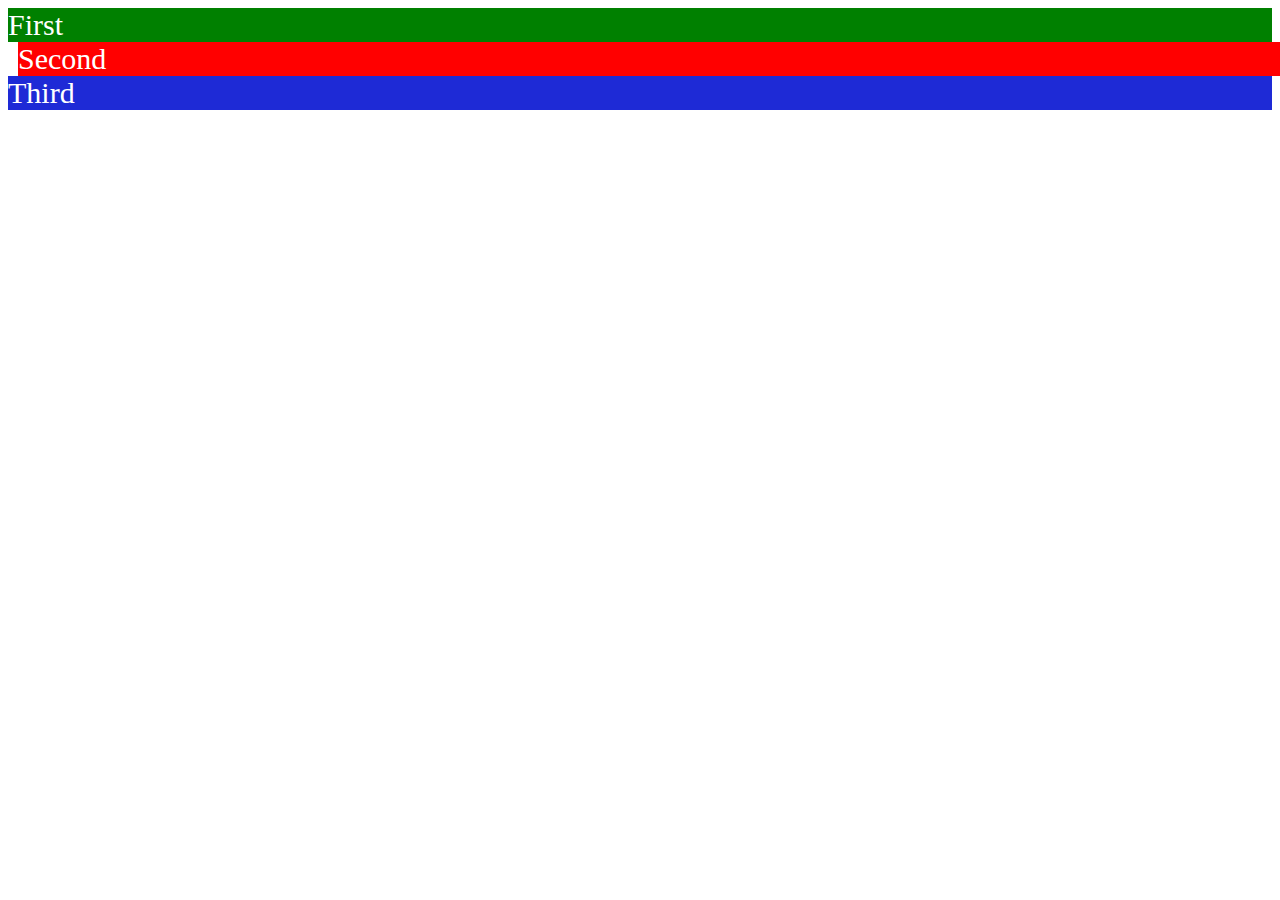
==== CssPositionProperty/cssPosition.html @ 112d130c "cssPosition" ====
<!DOCTYPE html>
<html lang="en">

<head>
    <meta charset="UTF-8">
    <meta name="viewport" content="width=device-width, initial-scale=1.0">
    <meta http-equiv="X-UA-Compatible" content="ie=edge">
    <link rel="stylesheet" href="cssPosition.css">
    <title>CSS Positions Properties</title>
</head>

<body>
    <div class="first comman">First</div>
    <div class="second comman">Second</div>
    <div class="third comman">Third</div>
</body>

</html>
---- CssPositionProperty/cssPosition.css ----
/* CSS Position Property: Static,Relative,Absolute,Fixed,Initial */
.comman{
    font-size: 30px;
    color: white;
}
.first{
    background-color: green;
}

.second{
    background-color: red;
    position: relative;
    left: 10px;
}

.third{
    background-color: rgb(30, 42, 214);
}

/* Default position property is Static.Position don't interfear */
/* If position is relative and if u are giving lent: right: top: 10px , it will give spage from origin. */
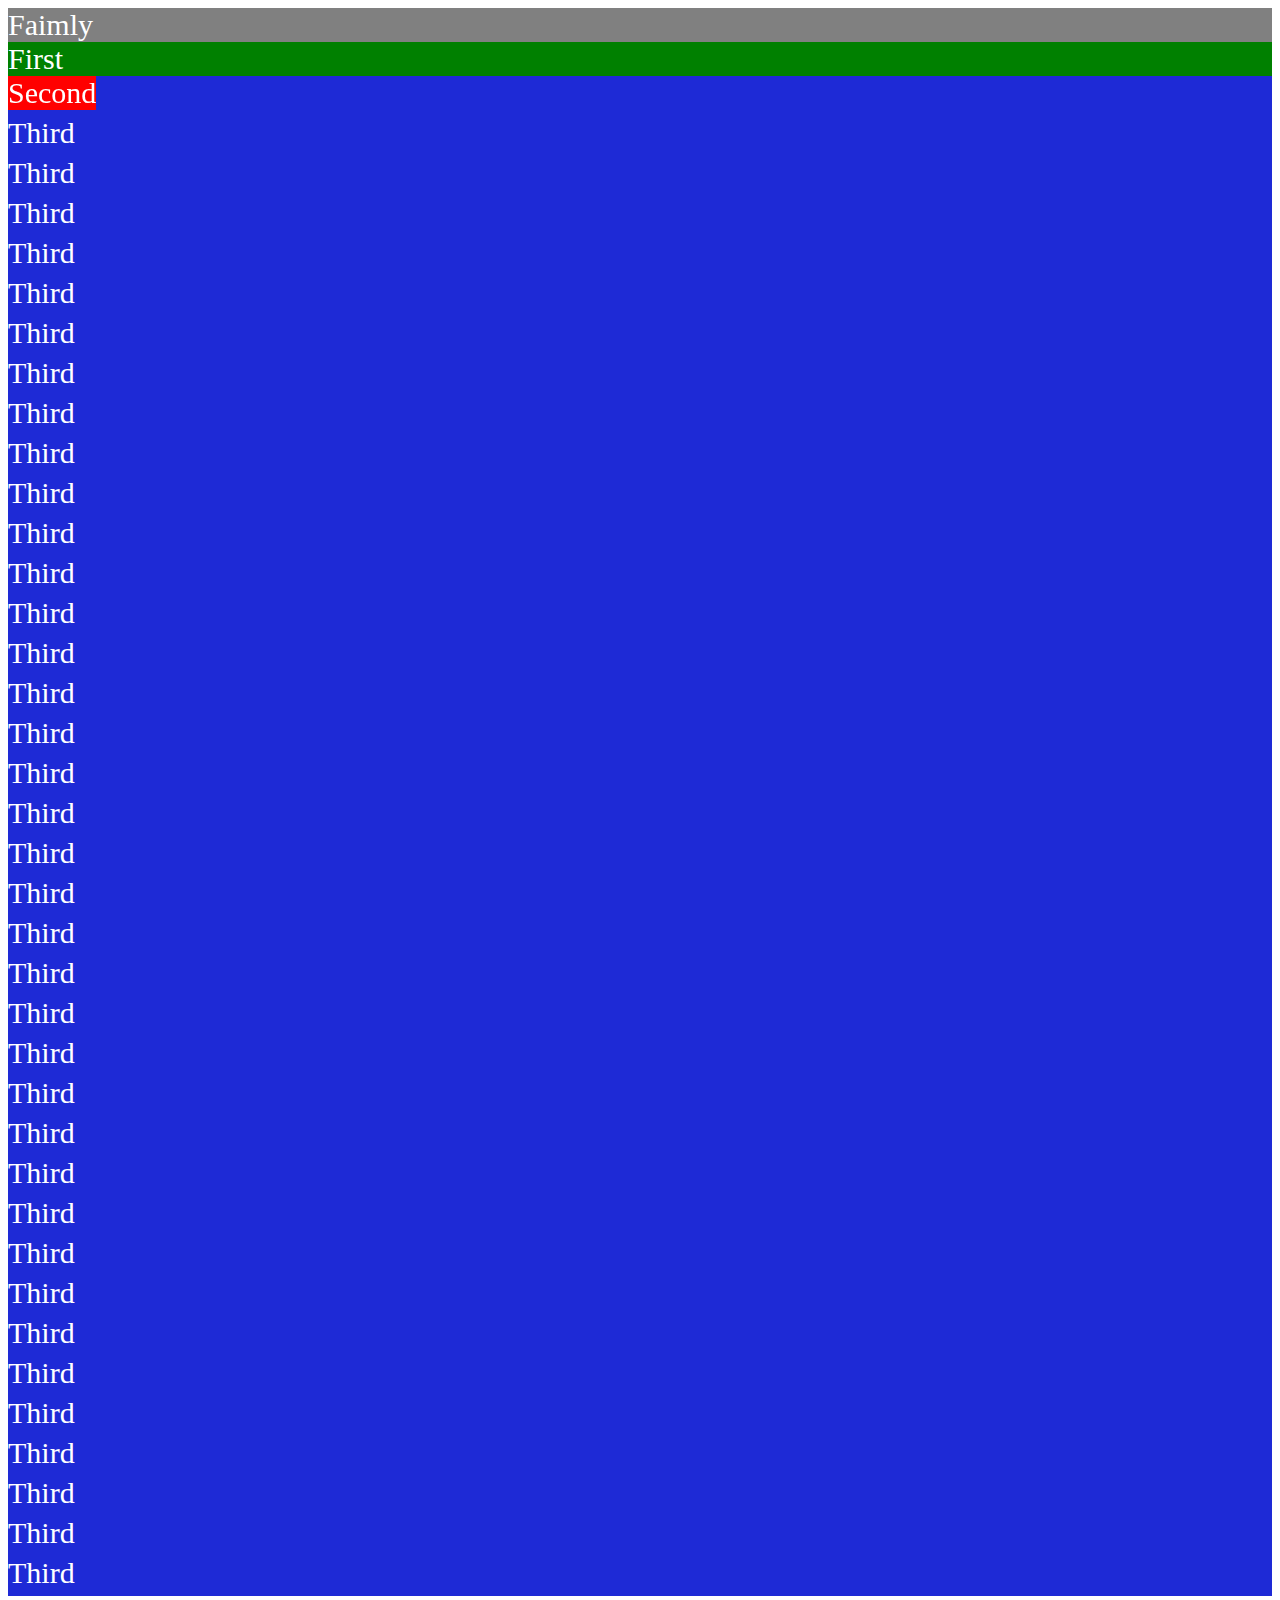
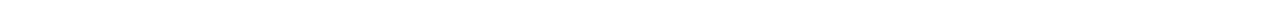
==== commit 0f995896: "position example done" ====
--- a/CssPositionProperty/cssPosition.html
+++ b/CssPositionProperty/cssPosition.html
@@ -10,9 +10,48 @@
 </head>
 
 <body>
-    <div class="first comman">First</div>
-    <div class="second comman">Second</div>
-    <div class="third comman">Third</div>
+    <div class="faimly comman"> Faimly</div>
+    <div class="parent">
+            <div class="first comman">First</div>
+            <div class="second comman">Second</div>
+            <div class="third comman">Third</div>
+            <div class="third comman">Third</div>  
+            <div class="third comman">Third</div>
+            <div class="third comman">Third</div>
+            <div class="third comman">Third</div>
+            <div class="third comman">Third</div>
+            <div class="third comman">Third</div>
+            <div class="third comman">Third</div>
+            <div class="third comman">Third</div>
+            <div class="third comman">Third</div>
+            <div class="third comman">Third</div>
+            <div class="third comman">Third</div>
+            <div class="third comman">Third</div>
+            <div class="third comman">Third</div>
+            <div class="third comman">Third</div>
+            <div class="third comman">Third</div>
+            <div class="third comman">Third</div>
+            <div class="third comman">Third</div>
+            <div class="third comman">Third</div>
+            <div class="third comman">Third</div>
+            <div class="third comman">Third</div>
+            <div class="third comman">Third</div>
+            <div class="third comman">Third</div>
+            <div class="third comman">Third</div>
+            <div class="third comman">Third</div>
+            <div class="third comman">Third</div>
+            <div class="third comman">Third</div>
+            <div class="third comman">Third</div>
+            <div class="third comman">Third</div>
+            <div class="third comman">Third</div>
+            <div class="third comman">Third</div>
+            <div class="third comman">Third</div>
+            <div class="third comman">Third</div>
+            <div class="third comman">Third</div>
+            <div class="third comman">Third</div>
+            <div class="third comman">Third</div>
+            <div class="third comman">Third</div>
+            <div class="third comman">Third</div>
+    </div>
 </body>
-
 </html>--- a/CssPositionProperty/cssPosition.css
+++ b/CssPositionProperty/cssPosition.css
@@ -8,15 +8,45 @@
     background-color: green;
 }
 
-.second{
+/* .second{
     background-color: red;
     position: relative;
     left: 10px;
-}
+} */
+
+/* .third{
+    background-color: rgb(30, 42, 214);
+} */
+
+/* Relative : Default position property is Static.Position don't interfear 
+ If position is relative and if u are giving lent: right: top: 10px , 
+it will give spage from origin means it's own origin position.
+it will find space into stack. */
+
+/*Absolute : If you are using absolute property that section floting into space.
+it will distrub entire element.Se example below . it will reference to 
+parent position means first .*/
+/* .second{
+    background-color: red;
+    position: absolute;
+    top: 30px;
+} */
 
 .third{
     background-color: rgb(30, 42, 214);
+    height: 40px;
 }
 
-/* Default position property is Static.Position don't interfear */
-/* If position is relative and if u are giving lent: right: top: 10px , it will give spage from origin. */+.faimly{
+    background-color: gray;
+}
+.parent{
+    position: relative;
+}
+
+/* Fixed: it will sticked to current position if u scroll
+page. */
+.second{
+    background-color: red;
+    position: fixed;
+}